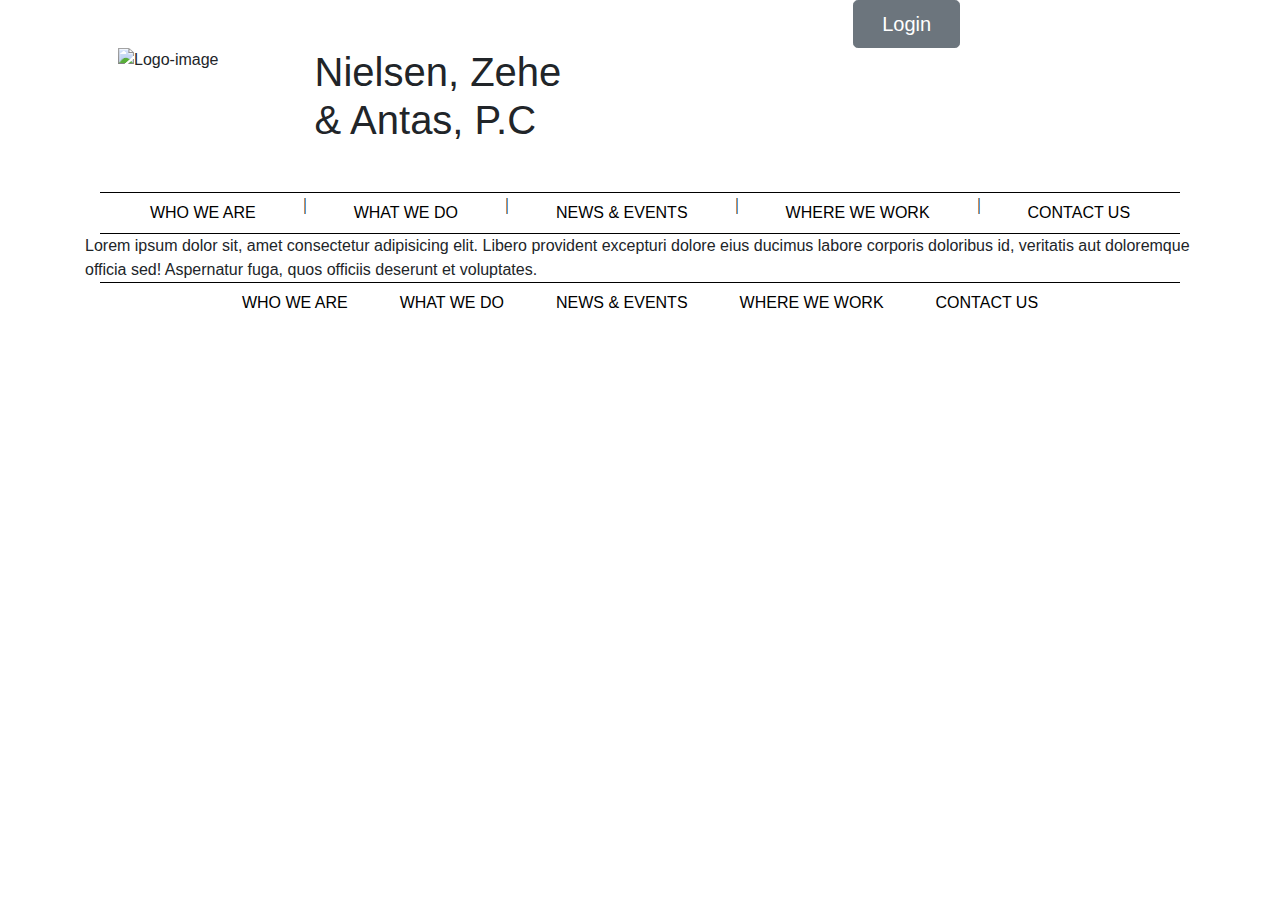
==== attorneys.html @ 7b137800 "frames of all files" ====
<!doctype html>
<html lang="en">

<head>
    <title>Title</title>
    <!-- Required meta tags -->
    <meta charset="utf-8">
    <meta name="viewport" content="width=device-width, initial-scale=1, shrink-to-fit=no">

    <!-- Bootstrap CSS -->
    <link rel="stylesheet" href="https://stackpath.bootstrapcdn.com/bootstrap/4.3.1/css/bootstrap.min.css"
        integrity="sha384-ggOyR0iXCbMQv3Xipma34MD+dH/1fQ784/j6cY/iJTQUOhcWr7x9JvoRxT2MZw1T" crossorigin="anonymous">
    <link rel="stylesheet" href="./static/css/custom.css">
</head>

<body>

    <div class="container bg-white">
        <header>
            <div class="contianer">
                <div class="row">
                    <button type="button"
                        class="btn btn-secondary  btn-lg btn-block col-1 offset-8 fixed-top">Login</button>
                    <img class="img-fluid float-left m-5" src="./static/images/nza-logo.jpg" alt="Logo-image" />
                    <h1 class="m-5 float-left">Nielsen, Zehe <br /> & Antas, P.C</h1>
                </div>
            </div>


            <div class="container">
                <!--dashes aren't perfect-->
                <ul id="top-nav" class="nav justify-content-center">
                    <li class="nav-item">
                        <a class="nav-link active" href="./who-we-are.html">WHO WE ARE</a>
                    </li>
                    <li><span>&#65372</span></li>
                    <li class="nav-item">
                        <a class="nav-link" href="./what-we-do.html">WHAT WE DO</a>
                    </li>
                    <li><span>&#65372</span></li>
                    <li class="nav-item">
                        <a class="nav-link" href="#">NEWS & EVENTS</a>
                    </li>
                    <li><span>&#65372</span></li>
                    <li class="nav-item">
                        <a class="nav-link" href="./where-we-work.html">WHERE WE WORK</a>
                    </li>
                    <li><span>&#65372</span></li>
                    <li id="last-one" class="nav-item">
                        <a class="nav-link" href="./contact-us.html" style="color: black;">CONTACT US</a>
                    </li>
                </ul>
            </div>

        </header>
        <main>
            <div>Lorem ipsum dolor sit, amet consectetur adipisicing elit. Libero provident excepturi dolore eius ducimus labore corporis doloribus id, veritatis aut doloremque officia sed! Aspernatur fuga, quos officiis deserunt et voluptates.</div>
        </main>
        <footer>
            <div class="container">
                <ul id="bottom-nav" class="nav justify-content-center">
                    <li class="nav-item">
                        <a class="nav-link active" href="./who-we-are.html">WHO WE ARE</a>
                        
                    </li>
                    <li class="nav-item">
                        <a class="nav-link" href="./what-we-do.html">WHAT WE DO</a>
                        
                    </li>
                    <li class="nav-item">
                        <a class="nav-link" href="#">NEWS & EVENTS</a>
                        
                    </li>
                    <li class="nav-item">
                        <a class="nav-link" href="./where-we-work.html">WHERE WE WORK</a>
                        
                    </li>
                    <li class="nav-item">
                        <a class="nav-link" href="./contact-us.html">CONTACT US</a>
                        
                    </li>
                </ul>
            </div>
        </footer>
    </div>

    <!-- Optional JavaScript -->
    <!-- jQuery first, then Popper.js, then Bootstrap JS -->
    <script src="https://code.jquery.com/jquery-3.3.1.slim.min.js"
        integrity="sha384-q8i/X+965DzO0rT7abK41JStQIAqVgRVzpbzo5smXKp4YfRvH+8abtTE1Pi6jizo"
        crossorigin="anonymous"></script>
    <script src="https://cdnjs.cloudflare.com/ajax/libs/popper.js/1.14.7/umd/popper.min.js"
        integrity="sha384-UO2eT0CpHqdSJQ6hJty5KVphtPhzWj9WO1clHTMGa3JDZwrnQq4sF86dIHNDz0W1"
        crossorigin="anonymous"></script>
    <script src="https://stackpath.bootstrapcdn.com/bootstrap/4.3.1/js/bootstrap.min.js"
        integrity="sha384-JjSmVgyd0p3pXB1rRibZUAYoIIy6OrQ6VrjIEaFf/nJGzIxFDsf4x0xIM+B07jRM"
        crossorigin="anonymous"></script>
</body>

</html>
---- static/css/custom.css ----
body {
    background-image: url("../images/nza_background.jpg");
}

#top-nav {
    border-top: 1px solid black;
    border-bottom: 1px solid black;

}

.nav-item {
    padding: 0px 25px
} 

/* .nav-item:after {
    content: "|";
}


#last-one:after {
    content: "|"
} */

a {
    color: black;
}

#bottom-nav {
    border-top: 1px solid black;
}

#bottom-nav .nav-item {
    padding: 0 10px;
}
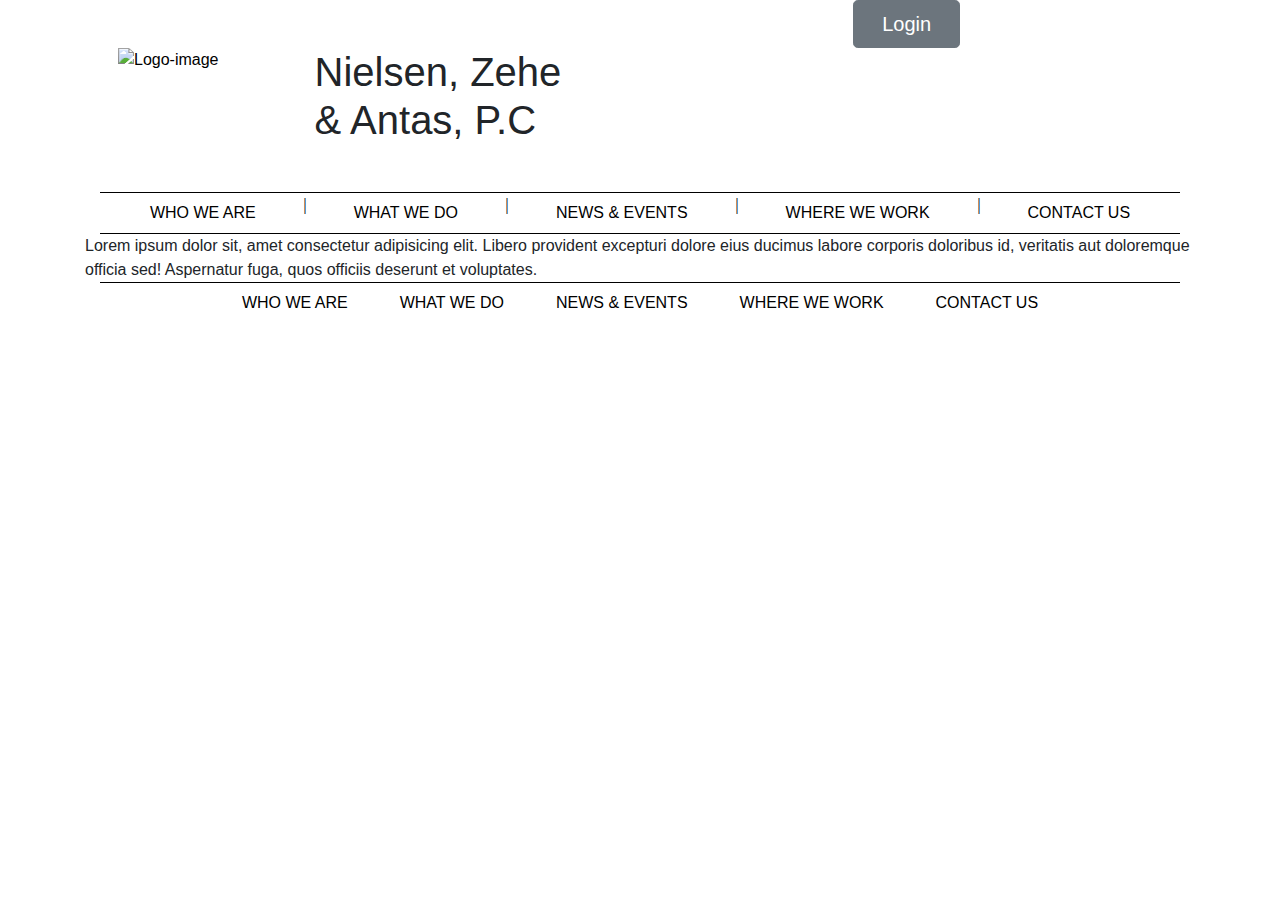
==== commit 4712f781: "made logos link to homepage" ====
--- a/attorneys.html
+++ b/attorneys.html
@@ -21,7 +21,7 @@
                 <div class="row">
                     <button type="button"
                         class="btn btn-secondary  btn-lg btn-block col-1 offset-8 fixed-top">Login</button>
-                    <img class="img-fluid float-left m-5" src="./static/images/nza-logo.jpg" alt="Logo-image" />
+                        <a href="./index.html"><img class="img-fluid float-left m-5" src="./static/images/nza-logo.jpg" alt="Logo-image" /></a>
                     <h1 class="m-5 float-left">Nielsen, Zehe <br /> & Antas, P.C</h1>
                 </div>
             </div>
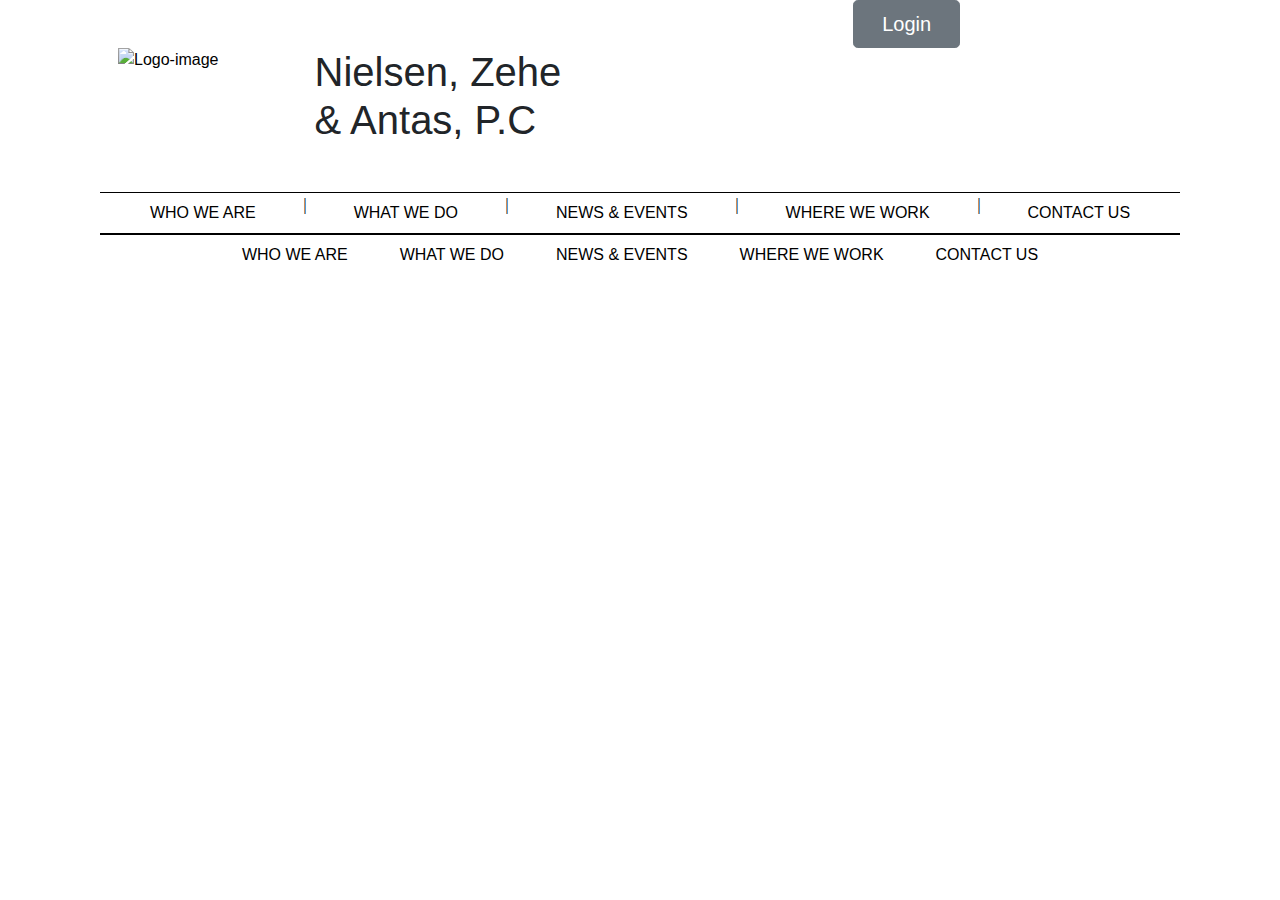
==== commit 54d191de: "deleted comments" ====
--- a/attorneys.html
+++ b/attorneys.html
@@ -2,7 +2,7 @@
 <html lang="en">
 
 <head>
-    <title>Title</title>
+    <title>Nielsen, Zehe & Antas, P.C. | Attorneys</title>
     <!-- Required meta tags -->
     <meta charset="utf-8">
     <meta name="viewport" content="width=device-width, initial-scale=1, shrink-to-fit=no">
@@ -54,7 +54,7 @@
 
         </header>
         <main>
-            <div>Lorem ipsum dolor sit, amet consectetur adipisicing elit. Libero provident excepturi dolore eius ducimus labore corporis doloribus id, veritatis aut doloremque officia sed! Aspernatur fuga, quos officiis deserunt et voluptates.</div>
+
         </main>
         <footer>
             <div class="container">
--- a/static/css/custom.css
+++ b/static/css/custom.css
@@ -12,15 +12,6 @@
     padding: 0px 25px
 } 
 
-/* .nav-item:after {
-    content: "|";
-}
-
-
-#last-one:after {
-    content: "|"
-} */
-
 a {
     color: black;
 }
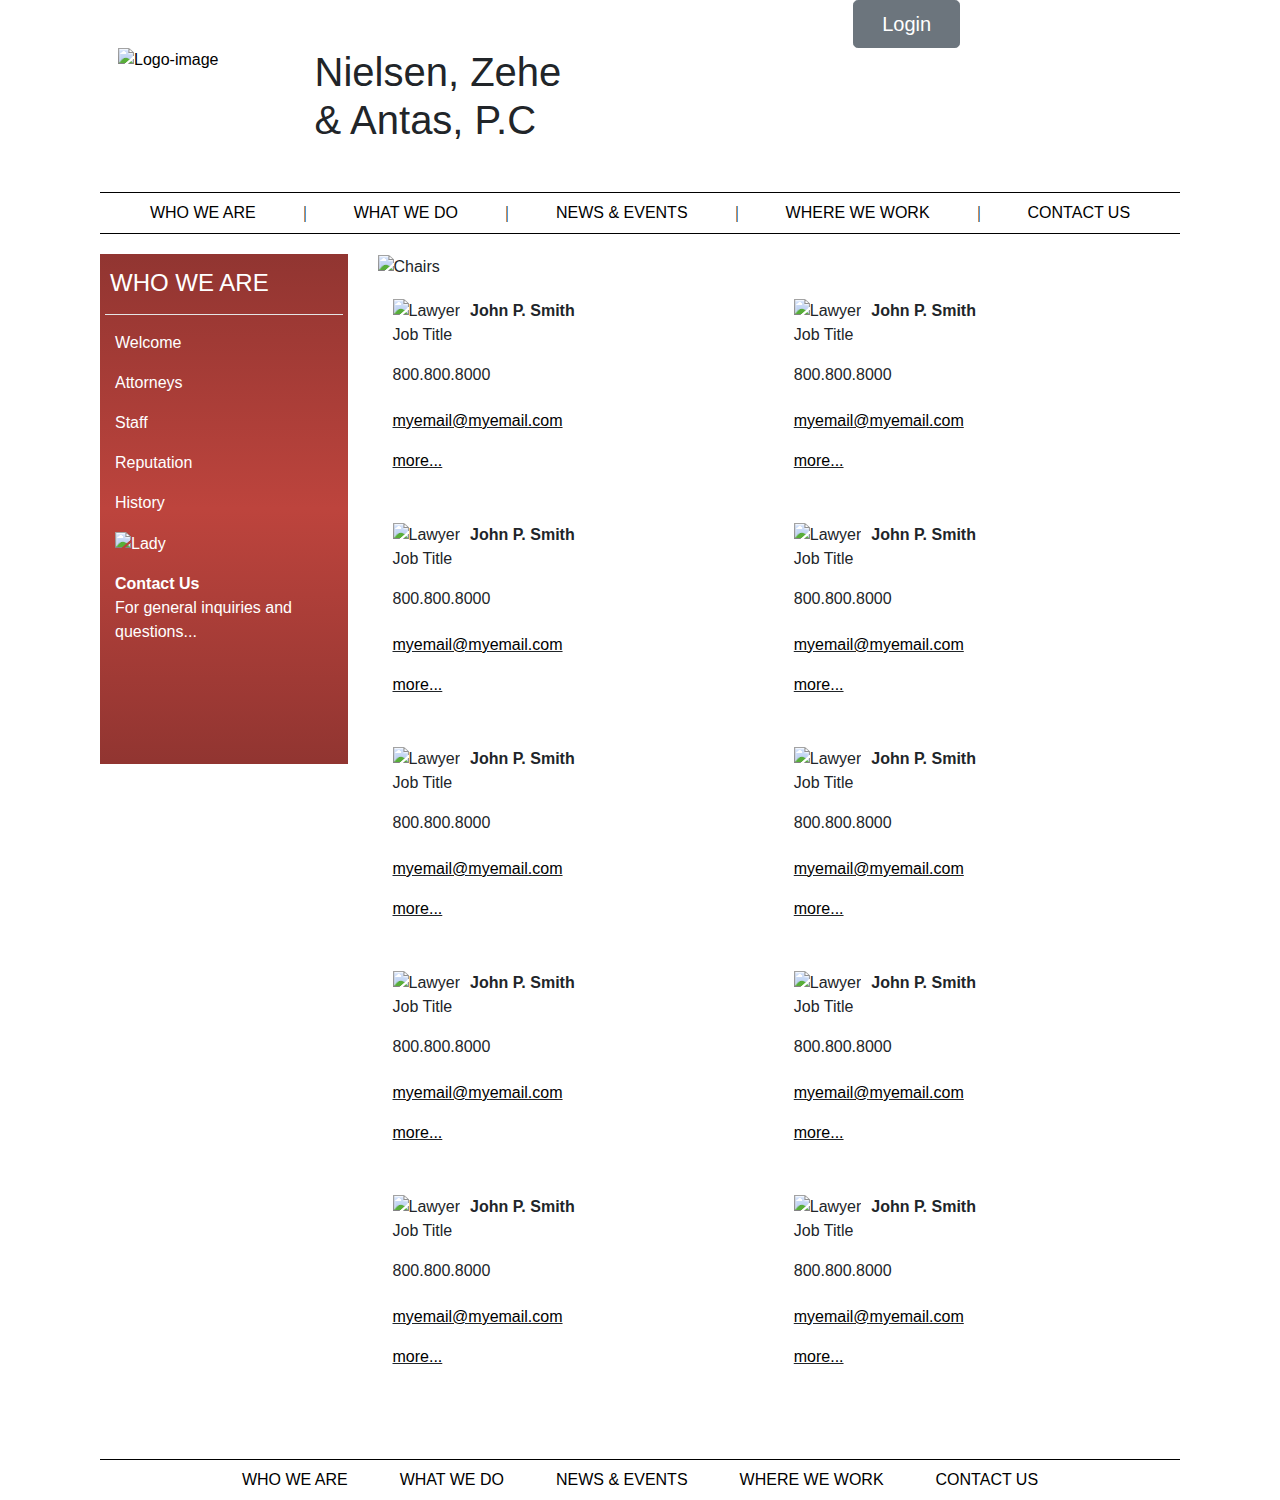
==== commit 5eeb7725: "Ben's contributions" ====
--- a/attorneys.html
+++ b/attorneys.html
@@ -10,7 +10,7 @@
     <!-- Bootstrap CSS -->
     <link rel="stylesheet" href="https://stackpath.bootstrapcdn.com/bootstrap/4.3.1/css/bootstrap.min.css"
         integrity="sha384-ggOyR0iXCbMQv3Xipma34MD+dH/1fQ784/j6cY/iJTQUOhcWr7x9JvoRxT2MZw1T" crossorigin="anonymous">
-    <link rel="stylesheet" href="./static/css/custom.css">
+    <link rel="stylesheet" href="./static/css/custom-attorneys.css">
 </head>
 
 <body>
@@ -21,7 +21,8 @@
                 <div class="row">
                     <button type="button"
                         class="btn btn-secondary  btn-lg btn-block col-1 offset-8 fixed-top">Login</button>
-                        <a href="./index.html"><img class="img-fluid float-left m-5" src="./static/images/nza-logo.jpg" alt="Logo-image" /></a>
+                    <a href="./index.html"><img class="img-fluid float-left m-5" src="./static/images/nza-logo.jpg"
+                            alt="Logo-image" /></a>
                     <h1 class="m-5 float-left">Nielsen, Zehe <br /> & Antas, P.C</h1>
                 </div>
             </div>
@@ -29,7 +30,7 @@
 
             <div class="container">
                 <!--dashes aren't perfect-->
-                <ul id="top-nav" class="nav justify-content-center">
+                <ul id="top-nav" class="nav align-items-center justify-content-center">
                     <li class="nav-item">
                         <a class="nav-link active" href="./who-we-are.html">WHO WE ARE</a>
                     </li>
@@ -54,30 +55,185 @@
 
         </header>
         <main>
+            <div class="row row-margin-top">
+                <div class="col-3">
+
+                    <div class="myBox container-fluid">
+                        <h4>WHO WE ARE</h4>
+                        <hr color="white">
+                        <ul id="sidebar-list">
+                            <li class="sidebar-list-item">
+                                <p><a href="./who-we-are.html">Welcome</a></p>
+                            </li>
+                            <li class="sidebar-list-item">
+                                <p><a href="./attorneys.html">Attorneys</a></p>
+                            </li>
+                            <li class="sidebar-list-item">
+                                <p><a href="#">Staff</a></p>
+                            </li>
+                            <li class="sidebar-list-item">
+                                <p><a href="#">Reputation</a></p>
+                            </li>
+                            <li class="sidebar-list-item">
+                                <p><a href="#">History</a></p>
+                            </li>
+                            <li class="sidebar-list-item">
+                                <p><img src="./static/images/content-navlink-panek_rosemary.jpg" alt="Lady"></p>
+                            </li>
+                            <li class="sidebar-list-item"><b><a href="./contact-us.html">Contact Us</a></b></li>
+                            <li class="sidebar-list-item">
+                                <p>For general inquiries and questions...</p>
+                            </li>
+
+                    </div>
+
+                    </ul>
+                </div>
+
+                <div class="col-9">
+                    <img src="./static/images/content-01-attorneys.jpg" alt="Chairs">
+                    
+                        <div class="row row-margin-top">
+                            <div class="col-6">
+                                <div class="portrait">
+                                    <img src="https://via.placeholder.com/110" alt="Lawyer">
+                                    <b>John P. Smith</b>
+                                    <p>Job Title</p>
+                                    <p>800.800.8000</p>
+                                    <u>
+                                        <p id="special-p"><a href="#">myemail@myemail.com</a></p>
+                                        <a href="#">more...</a>
+                                    </u>
+                                </div>
+                                <div class="portrait">
+                                    <img src="https://via.placeholder.com/110" alt="Lawyer">
+                                    <b>John P. Smith</b>
+                                    <p>Job Title</p>
+                                    <p>800.800.8000</p>
+                                    <u>
+                                        <p id="special-p"><a href="#">myemail@myemail.com</a></p>
+                                        <a href="#">more...</a>
+                                    </u>
+                                </div>
+                                <div class="portrait">
+                                    <img src="https://via.placeholder.com/110" alt="Lawyer">
+                                    <b>John P. Smith</b>
+                                    <p>Job Title</p>
+                                    <p>800.800.8000</p>
+                                    <u>
+                                        <p id="special-p"><a href="#">myemail@myemail.com</a></p>
+                                        <a href="#">more...</a>
+                                    </u>
+                                </div>
+                                <div class="portrait">
+                                    <img src="https://via.placeholder.com/110" alt="Lawyer">
+                                    <b>John P. Smith</b>
+                                    <p>Job Title</p>
+                                    <p>800.800.8000</p>
+                                    <u>
+                                        <p id="special-p"><a href="#">myemail@myemail.com</a></p>
+                                        <a href="#">more...</a>
+                                    </u>
+                                </div>
+                                <div class="portrait">
+                                    <img src="https://via.placeholder.com/110" alt="Lawyer">
+                                    <b>John P. Smith</b>
+                                    <p>Job Title</p>
+                                    <p>800.800.8000</p>
+                                    <u>
+                                        <p id="special-p"><a href="#">myemail@myemail.com</a></p>
+                                        <a href="#">more...</a>
+                                    </u>
+                                </div>
+                            </div>
+                            <div class="col-6">
+                                <div class="portrait">
+                                    <img src="https://via.placeholder.com/110" alt="Lawyer">
+                                    <b>John P. Smith</b>
+                                    <p>Job Title</p>
+                                    <p>800.800.8000</p>
+                                    <u>
+                                        <p id="special-p"><a href="#">myemail@myemail.com</a></p>
+                                        <a href="#">more...</a>
+                                    </u>
+                                </div>
+                                <div class="portrait">
+                                    <img src="https://via.placeholder.com/110" alt="Lawyer">
+                                    <b>John P. Smith</b>
+                                    <p>Job Title</p>
+                                    <p>800.800.8000</p>
+                                    <u>
+                                        <p id="special-p"><a href="#">myemail@myemail.com</a></p>
+                                        <a href="#">more...</a>
+                                    </u>
+                                </div>
+                                <div class="portrait">
+                                    <img src="https://via.placeholder.com/110" alt="Lawyer">
+                                    <b>John P. Smith</b>
+                                    <p>Job Title</p>
+                                    <p>800.800.8000</p>
+                                    <u>
+                                        <p id="special-p"><a href="#">myemail@myemail.com</a></p>
+                                        <a href="#">more...</a>
+                                    </u>
+                                </div>
+                                <div class="portrait">
+                                    <img src="https://via.placeholder.com/110" alt="Lawyer">
+                                    <b>John P. Smith</b>
+                                    <p>Job Title</p>
+                                    <p>800.800.8000</p>
+                                    <u>
+                                        <p id="special-p"><a href="#">myemail@myemail.com</a></p>
+                                        <a href="#">more...</a>
+                                    </u>
+                                </div>
+                                <div class="portrait">
+                                    <img src="https://via.placeholder.com/110" alt="Lawyer">
+                                    <b>John P. Smith</b>
+                                    <p>Job Title</p>
+                                    <p>800.800.8000</p>
+                                    <u>
+                                        <p id="special-p"><a href="#">myemail@myemail.com</a></p>
+                                        <a href="#">more...</a>
+                                    </u>
+                                </div>
+                            </div>
+                        </div>
+
+
+
+                    
+                </div>
+
+            </div>
+
+
+
 
         </main>
+
         <footer>
             <div class="container">
                 <ul id="bottom-nav" class="nav justify-content-center">
                     <li class="nav-item">
                         <a class="nav-link active" href="./who-we-are.html">WHO WE ARE</a>
-                        
+
                     </li>
                     <li class="nav-item">
                         <a class="nav-link" href="./what-we-do.html">WHAT WE DO</a>
-                        
+
                     </li>
                     <li class="nav-item">
                         <a class="nav-link" href="#">NEWS & EVENTS</a>
-                        
+
                     </li>
                     <li class="nav-item">
                         <a class="nav-link" href="./where-we-work.html">WHERE WE WORK</a>
-                        
+
                     </li>
                     <li class="nav-item">
                         <a class="nav-link" href="./contact-us.html">CONTACT US</a>
-                        
+
                     </li>
                 </ul>
             </div>
--- a/static/css/custom-attorneys.css
+++ b/static/css/custom-attorneys.css
@@ -0,0 +1,76 @@
+body {
+    background-image: url("../images/nza_background.jpg");
+}
+
+#top-nav {
+    border-top: 1px solid black;
+    border-bottom: 1px solid black;
+
+}
+
+.nav-item {
+    padding: 0px 25px
+} 
+
+a {
+    color: black;
+}
+
+#bottom-nav {
+    border-top: 1px solid black;
+}
+
+#bottom-nav .nav-item {
+    padding: 0 10px;
+}
+
+
+.myBox {
+    border: none;
+    padding: 5px;
+    width: 100%;
+    height: 510px;
+    color: white;
+    background-image: linear-gradient(#913531, #bd443d, #913531)
+}
+
+.myBox img {
+    width: 95%;
+}
+
+.myBox h4 {
+    margin: 10px 5px 5px 5px;
+}
+
+.myBox #sidebar-list .sidebar-list-item a {
+    color: white;
+}
+
+.sidebar-list-item {
+    margin-left: -30px;
+}
+
+#sidebar-list {
+    list-style: none;
+}
+
+.row-margin-top {
+    margin: 20px 0;
+}
+
+.portrait img {
+    float: left;
+    margin-right: 10px
+}
+
+.portrait {
+    margin-bottom:50px;
+}
+
+.content b, .content p {
+    display: block; 
+}
+
+#special-p {
+    margin-top: 22px;
+}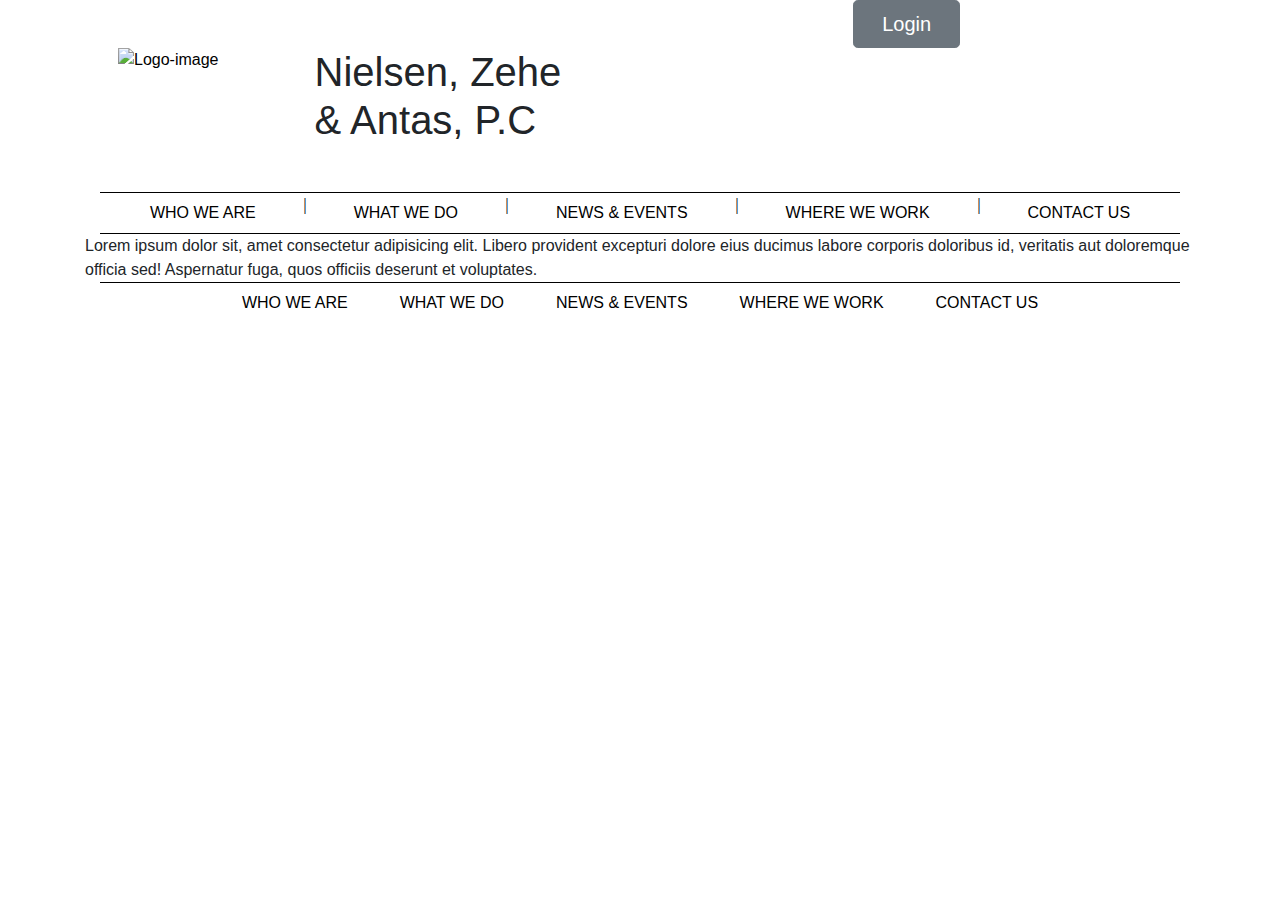
==== commit 82217ec4: "Add files via upload" ====
--- a/attorneys.html
+++ b/attorneys.html
@@ -1,256 +1,100 @@
-<!doctype html>
-<html lang="en">
-
-<head>
-    <title>Nielsen, Zehe & Antas, P.C. | Attorneys</title>
-    <!-- Required meta tags -->
-    <meta charset="utf-8">
-    <meta name="viewport" content="width=device-width, initial-scale=1, shrink-to-fit=no">
-
-    <!-- Bootstrap CSS -->
-    <link rel="stylesheet" href="https://stackpath.bootstrapcdn.com/bootstrap/4.3.1/css/bootstrap.min.css"
-        integrity="sha384-ggOyR0iXCbMQv3Xipma34MD+dH/1fQ784/j6cY/iJTQUOhcWr7x9JvoRxT2MZw1T" crossorigin="anonymous">
-    <link rel="stylesheet" href="./static/css/custom-attorneys.css">
-</head>
-
-<body>
-
-    <div class="container bg-white">
-        <header>
-            <div class="contianer">
-                <div class="row">
-                    <button type="button"
-                        class="btn btn-secondary  btn-lg btn-block col-1 offset-8 fixed-top">Login</button>
-                    <a href="./index.html"><img class="img-fluid float-left m-5" src="./static/images/nza-logo.jpg"
-                            alt="Logo-image" /></a>
-                    <h1 class="m-5 float-left">Nielsen, Zehe <br /> & Antas, P.C</h1>
-                </div>
-            </div>
-
-
-            <div class="container">
-                <!--dashes aren't perfect-->
-                <ul id="top-nav" class="nav align-items-center justify-content-center">
-                    <li class="nav-item">
-                        <a class="nav-link active" href="./who-we-are.html">WHO WE ARE</a>
-                    </li>
-                    <li><span>&#65372</span></li>
-                    <li class="nav-item">
-                        <a class="nav-link" href="./what-we-do.html">WHAT WE DO</a>
-                    </li>
-                    <li><span>&#65372</span></li>
-                    <li class="nav-item">
-                        <a class="nav-link" href="#">NEWS & EVENTS</a>
-                    </li>
-                    <li><span>&#65372</span></li>
-                    <li class="nav-item">
-                        <a class="nav-link" href="./where-we-work.html">WHERE WE WORK</a>
-                    </li>
-                    <li><span>&#65372</span></li>
-                    <li id="last-one" class="nav-item">
-                        <a class="nav-link" href="./contact-us.html" style="color: black;">CONTACT US</a>
-                    </li>
-                </ul>
-            </div>
-
-        </header>
-        <main>
-            <div class="row row-margin-top">
-                <div class="col-3">
-
-                    <div class="myBox container-fluid">
-                        <h4>WHO WE ARE</h4>
-                        <hr color="white">
-                        <ul id="sidebar-list">
-                            <li class="sidebar-list-item">
-                                <p><a href="./who-we-are.html">Welcome</a></p>
-                            </li>
-                            <li class="sidebar-list-item">
-                                <p><a href="./attorneys.html">Attorneys</a></p>
-                            </li>
-                            <li class="sidebar-list-item">
-                                <p><a href="#">Staff</a></p>
-                            </li>
-                            <li class="sidebar-list-item">
-                                <p><a href="#">Reputation</a></p>
-                            </li>
-                            <li class="sidebar-list-item">
-                                <p><a href="#">History</a></p>
-                            </li>
-                            <li class="sidebar-list-item">
-                                <p><img src="./static/images/content-navlink-panek_rosemary.jpg" alt="Lady"></p>
-                            </li>
-                            <li class="sidebar-list-item"><b><a href="./contact-us.html">Contact Us</a></b></li>
-                            <li class="sidebar-list-item">
-                                <p>For general inquiries and questions...</p>
-                            </li>
-
-                    </div>
-
-                    </ul>
-                </div>
-
-                <div class="col-9">
-                    <img src="./static/images/content-01-attorneys.jpg" alt="Chairs">
-                    
-                        <div class="row row-margin-top">
-                            <div class="col-6">
-                                <div class="portrait">
-                                    <img src="https://via.placeholder.com/110" alt="Lawyer">
-                                    <b>John P. Smith</b>
-                                    <p>Job Title</p>
-                                    <p>800.800.8000</p>
-                                    <u>
-                                        <p id="special-p"><a href="#">myemail@myemail.com</a></p>
-                                        <a href="#">more...</a>
-                                    </u>
-                                </div>
-                                <div class="portrait">
-                                    <img src="https://via.placeholder.com/110" alt="Lawyer">
-                                    <b>John P. Smith</b>
-                                    <p>Job Title</p>
-                                    <p>800.800.8000</p>
-                                    <u>
-                                        <p id="special-p"><a href="#">myemail@myemail.com</a></p>
-                                        <a href="#">more...</a>
-                                    </u>
-                                </div>
-                                <div class="portrait">
-                                    <img src="https://via.placeholder.com/110" alt="Lawyer">
-                                    <b>John P. Smith</b>
-                                    <p>Job Title</p>
-                                    <p>800.800.8000</p>
-                                    <u>
-                                        <p id="special-p"><a href="#">myemail@myemail.com</a></p>
-                                        <a href="#">more...</a>
-                                    </u>
-                                </div>
-                                <div class="portrait">
-                                    <img src="https://via.placeholder.com/110" alt="Lawyer">
-                                    <b>John P. Smith</b>
-                                    <p>Job Title</p>
-                                    <p>800.800.8000</p>
-                                    <u>
-                                        <p id="special-p"><a href="#">myemail@myemail.com</a></p>
-                                        <a href="#">more...</a>
-                                    </u>
-                                </div>
-                                <div class="portrait">
-                                    <img src="https://via.placeholder.com/110" alt="Lawyer">
-                                    <b>John P. Smith</b>
-                                    <p>Job Title</p>
-                                    <p>800.800.8000</p>
-                                    <u>
-                                        <p id="special-p"><a href="#">myemail@myemail.com</a></p>
-                                        <a href="#">more...</a>
-                                    </u>
-                                </div>
-                            </div>
-                            <div class="col-6">
-                                <div class="portrait">
-                                    <img src="https://via.placeholder.com/110" alt="Lawyer">
-                                    <b>John P. Smith</b>
-                                    <p>Job Title</p>
-                                    <p>800.800.8000</p>
-                                    <u>
-                                        <p id="special-p"><a href="#">myemail@myemail.com</a></p>
-                                        <a href="#">more...</a>
-                                    </u>
-                                </div>
-                                <div class="portrait">
-                                    <img src="https://via.placeholder.com/110" alt="Lawyer">
-                                    <b>John P. Smith</b>
-                                    <p>Job Title</p>
-                                    <p>800.800.8000</p>
-                                    <u>
-                                        <p id="special-p"><a href="#">myemail@myemail.com</a></p>
-                                        <a href="#">more...</a>
-                                    </u>
-                                </div>
-                                <div class="portrait">
-                                    <img src="https://via.placeholder.com/110" alt="Lawyer">
-                                    <b>John P. Smith</b>
-                                    <p>Job Title</p>
-                                    <p>800.800.8000</p>
-                                    <u>
-                                        <p id="special-p"><a href="#">myemail@myemail.com</a></p>
-                                        <a href="#">more...</a>
-                                    </u>
-                                </div>
-                                <div class="portrait">
-                                    <img src="https://via.placeholder.com/110" alt="Lawyer">
-                                    <b>John P. Smith</b>
-                                    <p>Job Title</p>
-                                    <p>800.800.8000</p>
-                                    <u>
-                                        <p id="special-p"><a href="#">myemail@myemail.com</a></p>
-                                        <a href="#">more...</a>
-                                    </u>
-                                </div>
-                                <div class="portrait">
-                                    <img src="https://via.placeholder.com/110" alt="Lawyer">
-                                    <b>John P. Smith</b>
-                                    <p>Job Title</p>
-                                    <p>800.800.8000</p>
-                                    <u>
-                                        <p id="special-p"><a href="#">myemail@myemail.com</a></p>
-                                        <a href="#">more...</a>
-                                    </u>
-                                </div>
-                            </div>
-                        </div>
-
-
-
-                    
-                </div>
-
-            </div>
-
-
-
-
-        </main>
-
-        <footer>
-            <div class="container">
-                <ul id="bottom-nav" class="nav justify-content-center">
-                    <li class="nav-item">
-                        <a class="nav-link active" href="./who-we-are.html">WHO WE ARE</a>
-
-                    </li>
-                    <li class="nav-item">
-                        <a class="nav-link" href="./what-we-do.html">WHAT WE DO</a>
-
-                    </li>
-                    <li class="nav-item">
-                        <a class="nav-link" href="#">NEWS & EVENTS</a>
-
-                    </li>
-                    <li class="nav-item">
-                        <a class="nav-link" href="./where-we-work.html">WHERE WE WORK</a>
-
-                    </li>
-                    <li class="nav-item">
-                        <a class="nav-link" href="./contact-us.html">CONTACT US</a>
-
-                    </li>
-                </ul>
-            </div>
-        </footer>
-    </div>
-
-    <!-- Optional JavaScript -->
-    <!-- jQuery first, then Popper.js, then Bootstrap JS -->
-    <script src="https://code.jquery.com/jquery-3.3.1.slim.min.js"
-        integrity="sha384-q8i/X+965DzO0rT7abK41JStQIAqVgRVzpbzo5smXKp4YfRvH+8abtTE1Pi6jizo"
-        crossorigin="anonymous"></script>
-    <script src="https://cdnjs.cloudflare.com/ajax/libs/popper.js/1.14.7/umd/popper.min.js"
-        integrity="sha384-UO2eT0CpHqdSJQ6hJty5KVphtPhzWj9WO1clHTMGa3JDZwrnQq4sF86dIHNDz0W1"
-        crossorigin="anonymous"></script>
-    <script src="https://stackpath.bootstrapcdn.com/bootstrap/4.3.1/js/bootstrap.min.js"
-        integrity="sha384-JjSmVgyd0p3pXB1rRibZUAYoIIy6OrQ6VrjIEaFf/nJGzIxFDsf4x0xIM+B07jRM"
-        crossorigin="anonymous"></script>
-</body>
-
+<!doctype html>
+<html lang="en">
+
+<head>
+    <title>Title</title>
+    <!-- Required meta tags -->
+    <meta charset="utf-8">
+    <meta name="viewport" content="width=device-width, initial-scale=1, shrink-to-fit=no">
+
+    <!-- Bootstrap CSS -->
+    <link rel="stylesheet" href="https://stackpath.bootstrapcdn.com/bootstrap/4.3.1/css/bootstrap.min.css"
+        integrity="sha384-ggOyR0iXCbMQv3Xipma34MD+dH/1fQ784/j6cY/iJTQUOhcWr7x9JvoRxT2MZw1T" crossorigin="anonymous">
+    <link rel="stylesheet" href="./static/css/custom.css">
+</head>
+
+<body>
+
+    <div class="container bg-white">
+        <header>
+            <div class="contianer">
+                <div class="row">
+                    <button type="button"
+                        class="btn btn-secondary  btn-lg btn-block col-1 offset-8 fixed-top">Login</button>
+                        <a href="./index.html"><img class="img-fluid float-left m-5" src="./static/images/nza-logo.jpg" alt="Logo-image" /></a>
+                    <h1 class="m-5 float-left">Nielsen, Zehe <br /> & Antas, P.C</h1>
+                </div>
+            </div>
+
+
+            <div class="container">
+                <!--dashes aren't perfect-->
+                <ul id="top-nav" class="nav justify-content-center">
+                    <li class="nav-item">
+                        <a class="nav-link active" href="./who-we-are.html">WHO WE ARE</a>
+                    </li>
+                    <li><span>&#65372</span></li>
+                    <li class="nav-item">
+                        <a class="nav-link" href="./what-we-do.html">WHAT WE DO</a>
+                    </li>
+                    <li><span>&#65372</span></li>
+                    <li class="nav-item">
+                        <a class="nav-link" href="#">NEWS & EVENTS</a>
+                    </li>
+                    <li><span>&#65372</span></li>
+                    <li class="nav-item">
+                        <a class="nav-link" href="./where-we-work.html">WHERE WE WORK</a>
+                    </li>
+                    <li><span>&#65372</span></li>
+                    <li id="last-one" class="nav-item">
+                        <a class="nav-link" href="./contact-us.html" style="color: black;">CONTACT US</a>
+                    </li>
+                </ul>
+            </div>
+
+        </header>
+        <main>
+            <div>Lorem ipsum dolor sit, amet consectetur adipisicing elit. Libero provident excepturi dolore eius ducimus labore corporis doloribus id, veritatis aut doloremque officia sed! Aspernatur fuga, quos officiis deserunt et voluptates.</div>
+        </main>
+        <footer>
+            <div class="container">
+                <ul id="bottom-nav" class="nav justify-content-center">
+                    <li class="nav-item">
+                        <a class="nav-link active" href="./who-we-are.html">WHO WE ARE</a>
+                        
+                    </li>
+                    <li class="nav-item">
+                        <a class="nav-link" href="./what-we-do.html">WHAT WE DO</a>
+                        
+                    </li>
+                    <li class="nav-item">
+                        <a class="nav-link" href="#">NEWS & EVENTS</a>
+                        
+                    </li>
+                    <li class="nav-item">
+                        <a class="nav-link" href="./where-we-work.html">WHERE WE WORK</a>
+                        
+                    </li>
+                    <li class="nav-item">
+                        <a class="nav-link" href="./contact-us.html">CONTACT US</a>
+                        
+                    </li>
+                </ul>
+            </div>
+        </footer>
+    </div>
+
+    <!-- Optional JavaScript -->
+    <!-- jQuery first, then Popper.js, then Bootstrap JS -->
+    <script src="https://code.jquery.com/jquery-3.3.1.slim.min.js"
+        integrity="sha384-q8i/X+965DzO0rT7abK41JStQIAqVgRVzpbzo5smXKp4YfRvH+8abtTE1Pi6jizo"
+        crossorigin="anonymous"></script>
+    <script src="https://cdnjs.cloudflare.com/ajax/libs/popper.js/1.14.7/umd/popper.min.js"
+        integrity="sha384-UO2eT0CpHqdSJQ6hJty5KVphtPhzWj9WO1clHTMGa3JDZwrnQq4sF86dIHNDz0W1"
+        crossorigin="anonymous"></script>
+    <script src="https://stackpath.bootstrapcdn.com/bootstrap/4.3.1/js/bootstrap.min.js"
+        integrity="sha384-JjSmVgyd0p3pXB1rRibZUAYoIIy6OrQ6VrjIEaFf/nJGzIxFDsf4x0xIM+B07jRM"
+        crossorigin="anonymous"></script>
+</body>
+
 </html>--- a/static/css/custom.css
+++ b/static/css/custom.css
@@ -0,0 +1,72 @@
+body {
+    background-image: url("../images/nza_background.jpg");
+}
+
+#top-nav {
+    border-top: 1px solid black;
+    border-bottom: 1px solid black;
+}
+
+.nav-item {
+    padding: 0px 25px
+}
+
+a {
+    color: black;
+}
+
+#bottom-nav {
+    border-top: 1px solid black;
+}
+
+#bottom-nav .nav-item {
+    padding: 0 10px;
+}
+
+.myBox {
+    border: none;
+    padding: 5px;
+    width: 100%;
+    height: 310px;
+    overflow-y: scroll;
+    color: white;
+    background-image: linear-gradient(#913531, #bd443d, #913531)
+}
+
+.myBox-dm {
+    border: none;
+    padding: 5px;
+     
+    height: 800px;
+    
+    color: white;
+    background-image: linear-gradient(#913531, #bd443d, #913531)
+}
+
+.what-pic {
+    float: left;
+    width: 50%;
+    padding: 15px 15px;
+    
+}
+
+/* Scrollbar styles */
+
+::-webkit-scrollbar {
+    width: 12px;
+    height: 12px;
+}
+
+::-webkit-scrollbar-track {
+    border: 1px solid rgb(0, 0, 0);
+    border-radius: 10px;
+}
+
+::-webkit-scrollbar-thumb {
+    background: rgba(0, 0, 0, 0.472);
+    border-radius: 10px;
+}
+
+::-webkit-scrollbar-thumb:hover {
+    background: rgba(0, 0, 0, 0.555);
+}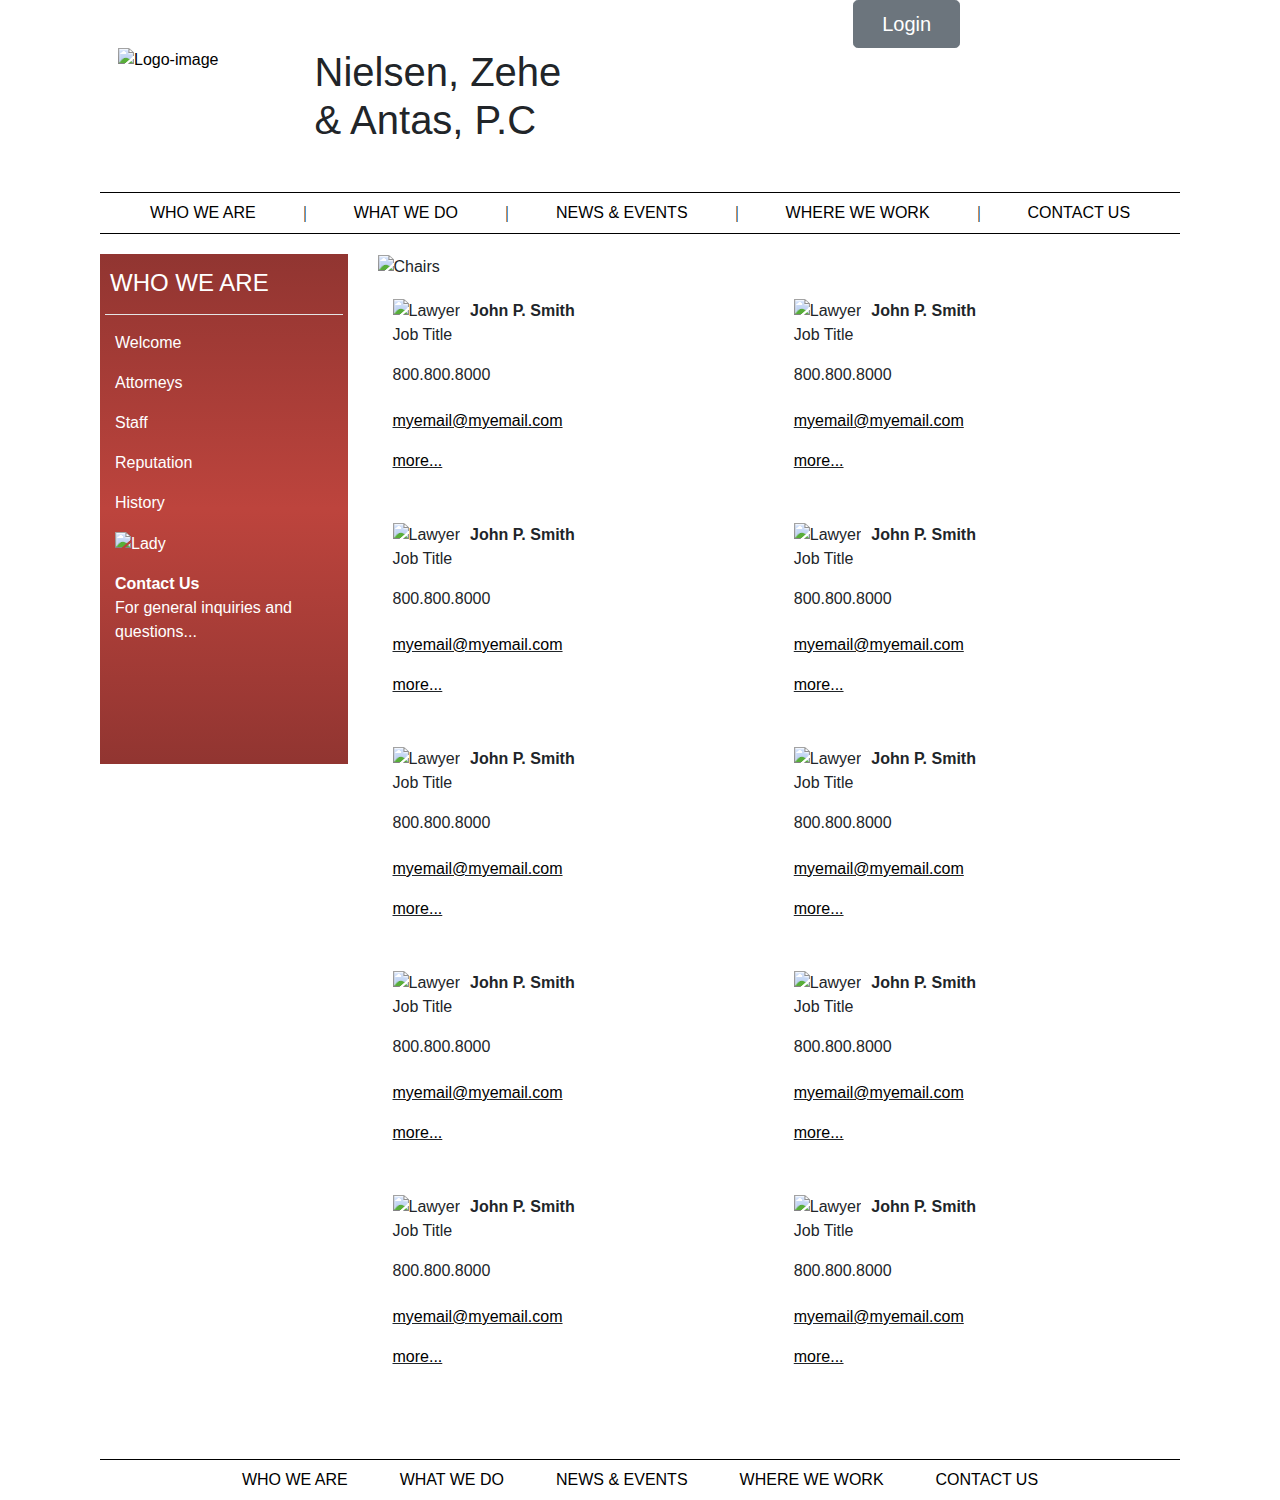
==== commit 062428ea: "made who we are link to attorneys" ====
--- a/attorneys.html
+++ b/attorneys.html
@@ -1,100 +1,256 @@
-<!doctype html>
-<html lang="en">
-
-<head>
-    <title>Title</title>
-    <!-- Required meta tags -->
-    <meta charset="utf-8">
-    <meta name="viewport" content="width=device-width, initial-scale=1, shrink-to-fit=no">
-
-    <!-- Bootstrap CSS -->
-    <link rel="stylesheet" href="https://stackpath.bootstrapcdn.com/bootstrap/4.3.1/css/bootstrap.min.css"
-        integrity="sha384-ggOyR0iXCbMQv3Xipma34MD+dH/1fQ784/j6cY/iJTQUOhcWr7x9JvoRxT2MZw1T" crossorigin="anonymous">
-    <link rel="stylesheet" href="./static/css/custom.css">
-</head>
-
-<body>
-
-    <div class="container bg-white">
-        <header>
-            <div class="contianer">
-                <div class="row">
-                    <button type="button"
-                        class="btn btn-secondary  btn-lg btn-block col-1 offset-8 fixed-top">Login</button>
-                        <a href="./index.html"><img class="img-fluid float-left m-5" src="./static/images/nza-logo.jpg" alt="Logo-image" /></a>
-                    <h1 class="m-5 float-left">Nielsen, Zehe <br /> & Antas, P.C</h1>
-                </div>
-            </div>
-
-
-            <div class="container">
-                <!--dashes aren't perfect-->
-                <ul id="top-nav" class="nav justify-content-center">
-                    <li class="nav-item">
-                        <a class="nav-link active" href="./who-we-are.html">WHO WE ARE</a>
-                    </li>
-                    <li><span>&#65372</span></li>
-                    <li class="nav-item">
-                        <a class="nav-link" href="./what-we-do.html">WHAT WE DO</a>
-                    </li>
-                    <li><span>&#65372</span></li>
-                    <li class="nav-item">
-                        <a class="nav-link" href="#">NEWS & EVENTS</a>
-                    </li>
-                    <li><span>&#65372</span></li>
-                    <li class="nav-item">
-                        <a class="nav-link" href="./where-we-work.html">WHERE WE WORK</a>
-                    </li>
-                    <li><span>&#65372</span></li>
-                    <li id="last-one" class="nav-item">
-                        <a class="nav-link" href="./contact-us.html" style="color: black;">CONTACT US</a>
-                    </li>
-                </ul>
-            </div>
-
-        </header>
-        <main>
-            <div>Lorem ipsum dolor sit, amet consectetur adipisicing elit. Libero provident excepturi dolore eius ducimus labore corporis doloribus id, veritatis aut doloremque officia sed! Aspernatur fuga, quos officiis deserunt et voluptates.</div>
-        </main>
-        <footer>
-            <div class="container">
-                <ul id="bottom-nav" class="nav justify-content-center">
-                    <li class="nav-item">
-                        <a class="nav-link active" href="./who-we-are.html">WHO WE ARE</a>
-                        
-                    </li>
-                    <li class="nav-item">
-                        <a class="nav-link" href="./what-we-do.html">WHAT WE DO</a>
-                        
-                    </li>
-                    <li class="nav-item">
-                        <a class="nav-link" href="#">NEWS & EVENTS</a>
-                        
-                    </li>
-                    <li class="nav-item">
-                        <a class="nav-link" href="./where-we-work.html">WHERE WE WORK</a>
-                        
-                    </li>
-                    <li class="nav-item">
-                        <a class="nav-link" href="./contact-us.html">CONTACT US</a>
-                        
-                    </li>
-                </ul>
-            </div>
-        </footer>
-    </div>
-
-    <!-- Optional JavaScript -->
-    <!-- jQuery first, then Popper.js, then Bootstrap JS -->
-    <script src="https://code.jquery.com/jquery-3.3.1.slim.min.js"
-        integrity="sha384-q8i/X+965DzO0rT7abK41JStQIAqVgRVzpbzo5smXKp4YfRvH+8abtTE1Pi6jizo"
-        crossorigin="anonymous"></script>
-    <script src="https://cdnjs.cloudflare.com/ajax/libs/popper.js/1.14.7/umd/popper.min.js"
-        integrity="sha384-UO2eT0CpHqdSJQ6hJty5KVphtPhzWj9WO1clHTMGa3JDZwrnQq4sF86dIHNDz0W1"
-        crossorigin="anonymous"></script>
-    <script src="https://stackpath.bootstrapcdn.com/bootstrap/4.3.1/js/bootstrap.min.js"
-        integrity="sha384-JjSmVgyd0p3pXB1rRibZUAYoIIy6OrQ6VrjIEaFf/nJGzIxFDsf4x0xIM+B07jRM"
-        crossorigin="anonymous"></script>
-</body>
-
+<!doctype html>
+<html lang="en">
+
+<head>
+    <title>Nielsen, Zehe & Antas, P.C. | Attorneys</title>
+    <!-- Required meta tags -->
+    <meta charset="utf-8">
+    <meta name="viewport" content="width=device-width, initial-scale=1, shrink-to-fit=no">
+
+    <!-- Bootstrap CSS -->
+    <link rel="stylesheet" href="https://stackpath.bootstrapcdn.com/bootstrap/4.3.1/css/bootstrap.min.css"
+        integrity="sha384-ggOyR0iXCbMQv3Xipma34MD+dH/1fQ784/j6cY/iJTQUOhcWr7x9JvoRxT2MZw1T" crossorigin="anonymous">
+    <link rel="stylesheet" href="./static/css/custom-attorneys.css">
+</head>
+
+<body>
+
+    <div class="container bg-white">
+        <header>
+            <div class="contianer">
+                <div class="row">
+                    <button type="button"
+                        class="btn btn-secondary  btn-lg btn-block col-1 offset-8 fixed-top">Login</button>
+                    <a href="./index.html"><img class="img-fluid float-left m-5" src="./static/images/nza-logo.jpg"
+                            alt="Logo-image" /></a>
+                    <h1 class="m-5 float-left">Nielsen, Zehe <br /> & Antas, P.C</h1>
+                </div>
+            </div>
+
+
+            <div class="container">
+                <!--dashes aren't perfect-->
+                <ul id="top-nav" class="nav align-items-center justify-content-center">
+                    <li class="nav-item">
+                        <a class="nav-link active" href="./who-we-are.html">WHO WE ARE</a>
+                    </li>
+                    <li><span>&#65372</span></li>
+                    <li class="nav-item">
+                        <a class="nav-link" href="./what-we-do.html">WHAT WE DO</a>
+                    </li>
+                    <li><span>&#65372</span></li>
+                    <li class="nav-item">
+                        <a class="nav-link" href="#">NEWS & EVENTS</a>
+                    </li>
+                    <li><span>&#65372</span></li>
+                    <li class="nav-item">
+                        <a class="nav-link" href="./where-we-work.html">WHERE WE WORK</a>
+                    </li>
+                    <li><span>&#65372</span></li>
+                    <li id="last-one" class="nav-item">
+                        <a class="nav-link" href="./contact-us.html" style="color: black;">CONTACT US</a>
+                    </li>
+                </ul>
+            </div>
+
+        </header>
+        <main>
+            <div class="row row-margin-top">
+                <div class="col-3">
+
+                    <div class="myBox container-fluid">
+                        <h4>WHO WE ARE</h4>
+                        <hr color="white">
+                        <ul id="sidebar-list">
+                            <li class="sidebar-list-item">
+                                <p><a href="./who-we-are.html">Welcome</a></p>
+                            </li>
+                            <li class="sidebar-list-item">
+                                <p><a href="./attorneys.html">Attorneys</a></p>
+                            </li>
+                            <li class="sidebar-list-item">
+                                <p><a href="#">Staff</a></p>
+                            </li>
+                            <li class="sidebar-list-item">
+                                <p><a href="#">Reputation</a></p>
+                            </li>
+                            <li class="sidebar-list-item">
+                                <p><a href="#">History</a></p>
+                            </li>
+                            <li class="sidebar-list-item">
+                                <p><img src="./static/images/content-navlink-panek_rosemary.jpg" alt="Lady"></p>
+                            </li>
+                            <li class="sidebar-list-item"><b><a href="./contact-us.html">Contact Us</a></b></li>
+                            <li class="sidebar-list-item">
+                                <p>For general inquiries and questions...</p>
+                            </li>
+
+                    </div>
+
+                    </ul>
+                </div>
+
+                <div class="col-9">
+                    <img src="./static/images/content-01-attorneys.jpg" alt="Chairs">
+                    
+                        <div class="row row-margin-top">
+                            <div class="col-6">
+                                <div class="portrait">
+                                    <img src="https://via.placeholder.com/110" alt="Lawyer">
+                                    <b>John P. Smith</b>
+                                    <p>Job Title</p>
+                                    <p>800.800.8000</p>
+                                    <u>
+                                        <p id="special-p"><a href="#">myemail@myemail.com</a></p>
+                                        <a href="#">more...</a>
+                                    </u>
+                                </div>
+                                <div class="portrait">
+                                    <img src="https://via.placeholder.com/110" alt="Lawyer">
+                                    <b>John P. Smith</b>
+                                    <p>Job Title</p>
+                                    <p>800.800.8000</p>
+                                    <u>
+                                        <p id="special-p"><a href="#">myemail@myemail.com</a></p>
+                                        <a href="#">more...</a>
+                                    </u>
+                                </div>
+                                <div class="portrait">
+                                    <img src="https://via.placeholder.com/110" alt="Lawyer">
+                                    <b>John P. Smith</b>
+                                    <p>Job Title</p>
+                                    <p>800.800.8000</p>
+                                    <u>
+                                        <p id="special-p"><a href="#">myemail@myemail.com</a></p>
+                                        <a href="#">more...</a>
+                                    </u>
+                                </div>
+                                <div class="portrait">
+                                    <img src="https://via.placeholder.com/110" alt="Lawyer">
+                                    <b>John P. Smith</b>
+                                    <p>Job Title</p>
+                                    <p>800.800.8000</p>
+                                    <u>
+                                        <p id="special-p"><a href="#">myemail@myemail.com</a></p>
+                                        <a href="#">more...</a>
+                                    </u>
+                                </div>
+                                <div class="portrait">
+                                    <img src="https://via.placeholder.com/110" alt="Lawyer">
+                                    <b>John P. Smith</b>
+                                    <p>Job Title</p>
+                                    <p>800.800.8000</p>
+                                    <u>
+                                        <p id="special-p"><a href="#">myemail@myemail.com</a></p>
+                                        <a href="#">more...</a>
+                                    </u>
+                                </div>
+                            </div>
+                            <div class="col-6">
+                                <div class="portrait">
+                                    <img src="https://via.placeholder.com/110" alt="Lawyer">
+                                    <b>John P. Smith</b>
+                                    <p>Job Title</p>
+                                    <p>800.800.8000</p>
+                                    <u>
+                                        <p id="special-p"><a href="#">myemail@myemail.com</a></p>
+                                        <a href="#">more...</a>
+                                    </u>
+                                </div>
+                                <div class="portrait">
+                                    <img src="https://via.placeholder.com/110" alt="Lawyer">
+                                    <b>John P. Smith</b>
+                                    <p>Job Title</p>
+                                    <p>800.800.8000</p>
+                                    <u>
+                                        <p id="special-p"><a href="#">myemail@myemail.com</a></p>
+                                        <a href="#">more...</a>
+                                    </u>
+                                </div>
+                                <div class="portrait">
+                                    <img src="https://via.placeholder.com/110" alt="Lawyer">
+                                    <b>John P. Smith</b>
+                                    <p>Job Title</p>
+                                    <p>800.800.8000</p>
+                                    <u>
+                                        <p id="special-p"><a href="#">myemail@myemail.com</a></p>
+                                        <a href="#">more...</a>
+                                    </u>
+                                </div>
+                                <div class="portrait">
+                                    <img src="https://via.placeholder.com/110" alt="Lawyer">
+                                    <b>John P. Smith</b>
+                                    <p>Job Title</p>
+                                    <p>800.800.8000</p>
+                                    <u>
+                                        <p id="special-p"><a href="#">myemail@myemail.com</a></p>
+                                        <a href="#">more...</a>
+                                    </u>
+                                </div>
+                                <div class="portrait">
+                                    <img src="https://via.placeholder.com/110" alt="Lawyer">
+                                    <b>John P. Smith</b>
+                                    <p>Job Title</p>
+                                    <p>800.800.8000</p>
+                                    <u>
+                                        <p id="special-p"><a href="#">myemail@myemail.com</a></p>
+                                        <a href="#">more...</a>
+                                    </u>
+                                </div>
+                            </div>
+                        </div>
+
+
+
+                    
+                </div>
+
+            </div>
+
+
+
+
+        </main>
+
+        <footer>
+            <div class="container">
+                <ul id="bottom-nav" class="nav justify-content-center">
+                    <li class="nav-item">
+                        <a class="nav-link active" href="./who-we-are.html">WHO WE ARE</a>
+
+                    </li>
+                    <li class="nav-item">
+                        <a class="nav-link" href="./what-we-do.html">WHAT WE DO</a>
+
+                    </li>
+                    <li class="nav-item">
+                        <a class="nav-link" href="#">NEWS & EVENTS</a>
+
+                    </li>
+                    <li class="nav-item">
+                        <a class="nav-link" href="./where-we-work.html">WHERE WE WORK</a>
+
+                    </li>
+                    <li class="nav-item">
+                        <a class="nav-link" href="./contact-us.html">CONTACT US</a>
+
+                    </li>
+                </ul>
+            </div>
+        </footer>
+    </div>
+
+    <!-- Optional JavaScript -->
+    <!-- jQuery first, then Popper.js, then Bootstrap JS -->
+    <script src="https://code.jquery.com/jquery-3.3.1.slim.min.js"
+        integrity="sha384-q8i/X+965DzO0rT7abK41JStQIAqVgRVzpbzo5smXKp4YfRvH+8abtTE1Pi6jizo"
+        crossorigin="anonymous"></script>
+    <script src="https://cdnjs.cloudflare.com/ajax/libs/popper.js/1.14.7/umd/popper.min.js"
+        integrity="sha384-UO2eT0CpHqdSJQ6hJty5KVphtPhzWj9WO1clHTMGa3JDZwrnQq4sF86dIHNDz0W1"
+        crossorigin="anonymous"></script>
+    <script src="https://stackpath.bootstrapcdn.com/bootstrap/4.3.1/js/bootstrap.min.js"
+        integrity="sha384-JjSmVgyd0p3pXB1rRibZUAYoIIy6OrQ6VrjIEaFf/nJGzIxFDsf4x0xIM+B07jRM"
+        crossorigin="anonymous"></script>
+</body>
+
 </html>--- a/static/css/custom-attorneys.css
+++ b/static/css/custom-attorneys.css
@@ -0,0 +1,76 @@
+body {
+    background-image: url("../images/nza_background.jpg");
+}
+
+#top-nav {
+    border-top: 1px solid black;
+    border-bottom: 1px solid black;
+
+}
+
+.nav-item {
+    padding: 0px 25px
+} 
+
+a {
+    color: black;
+}
+
+#bottom-nav {
+    border-top: 1px solid black;
+}
+
+#bottom-nav .nav-item {
+    padding: 0 10px;
+}
+
+
+.myBox {
+    border: none;
+    padding: 5px;
+    width: 100%;
+    height: 510px;
+    color: white;
+    background-image: linear-gradient(#913531, #bd443d, #913531)
+}
+
+.myBox img {
+    width: 95%;
+}
+
+.myBox h4 {
+    margin: 10px 5px 5px 5px;
+}
+
+.myBox #sidebar-list .sidebar-list-item a {
+    color: white;
+}
+
+.sidebar-list-item {
+    margin-left: -30px;
+}
+
+#sidebar-list {
+    list-style: none;
+}
+
+.row-margin-top {
+    margin: 20px 0;
+}
+
+.portrait img {
+    float: left;
+    margin-right: 10px
+}
+
+.portrait {
+    margin-bottom:50px;
+}
+
+.content b, .content p {
+    display: block; 
+}
+
+#special-p {
+    margin-top: 22px;
+}